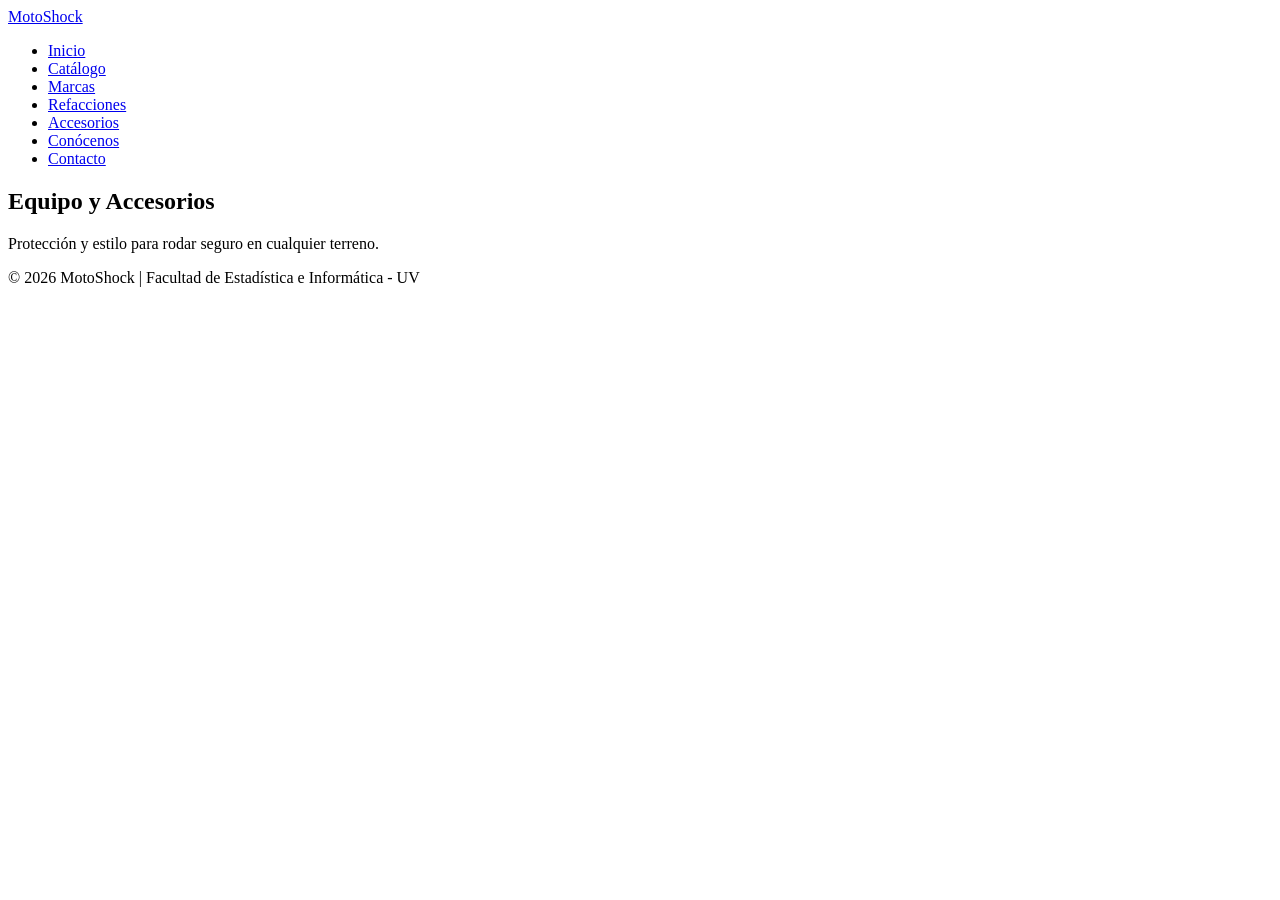
==== accesorios.html @ d77fabb6 "Estructura de HTML Base" ====
<!DOCTYPE html>
<html lang="es">
<head>
    <meta charset="UTF-8">
    <meta name="viewport" content="width=device-width, initial-scale=1.0">
    <title>MotoShock | Accesorios</title>
    <link rel="stylesheet" href="estilos.css">
</head>
<body>

    <header>
        <div class="navegacion">
            <a href="inicio.html" class="logo">MotoShock</a>
            <ul class="menu">
                <li><a href="inicio.html">Inicio</a></li>
                <li><a href="catalogo.html">Catálogo</a></li>
                <li><a href="marcas.html">Marcas</a></li>
                <li><a href="refacciones.html">Refacciones</a></li>
                <li><a href="accesorios.html" class="activo">Accesorios</a></li>
                <li><a href="conocenos.html">Conócenos</a></li>
                <li><a href="contacto.html">Contacto</a></li>
            </ul>
        </div>
    </header>

    <main>
        <section class="titulo-seccion">
            <h1>Equipo y Accesorios</h1>
            <p>Protección y estilo para rodar seguro en cualquier terreno.</p>
        </section>

        <section class="inventario-accesorios">
            <div id="contenedor-accesorios" class="cuadros-motos"></div>
        </section>
    </main>

    <footer>
        <p>© 2026 MotoShock | Facultad de Estadística e Informática - UV</p>
    </footer>

</body>
</html>
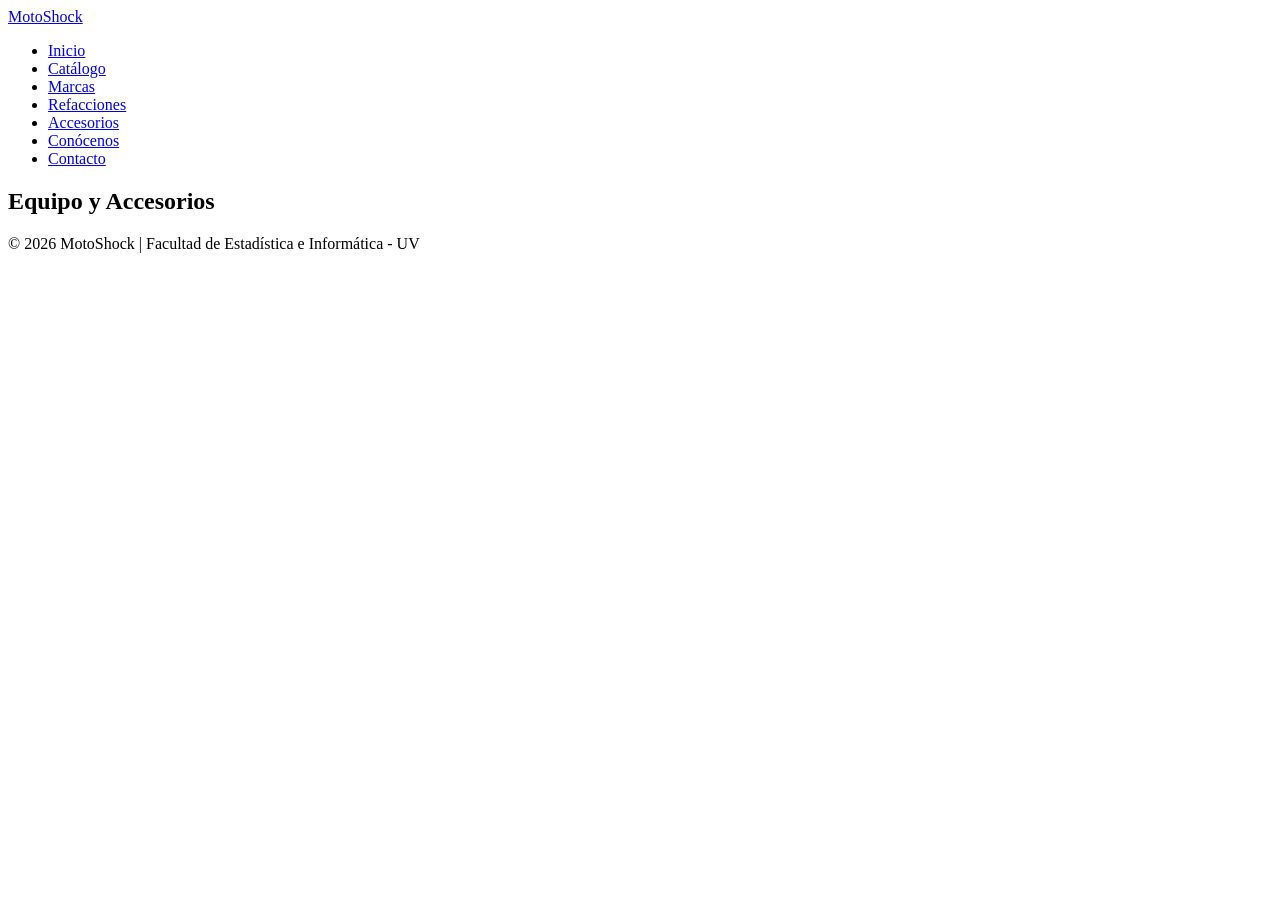
==== commit b92ae9e5: "Estructura HTML Terminada" ====
--- a/accesorios.html
+++ b/accesorios.html
@@ -10,9 +10,9 @@
 
     <header>
         <div class="navegacion">
-            <a href="inicio.html" class="logo">MotoShock</a>
+            <a href="index.html" class="logo">MotoShock</a>
             <ul class="menu">
-                <li><a href="inicio.html">Inicio</a></li>
+                <li><a href="index.html">Inicio</a></li>
                 <li><a href="catalogo.html">Catálogo</a></li>
                 <li><a href="marcas.html">Marcas</a></li>
                 <li><a href="refacciones.html">Refacciones</a></li>
@@ -26,7 +26,7 @@
     <main>
         <section class="titulo-seccion">
             <h1>Equipo y Accesorios</h1>
-            <p>Protección y estilo para rodar seguro en cualquier terreno.</p>
+            
         </section>
 
         <section class="inventario-accesorios">
@@ -38,5 +38,6 @@
         <p>© 2026 MotoShock | Facultad de Estadística e Informática - UV</p>
     </footer>
 
+    <script src="accesorios.js"></script>
 </body>
 </html>
